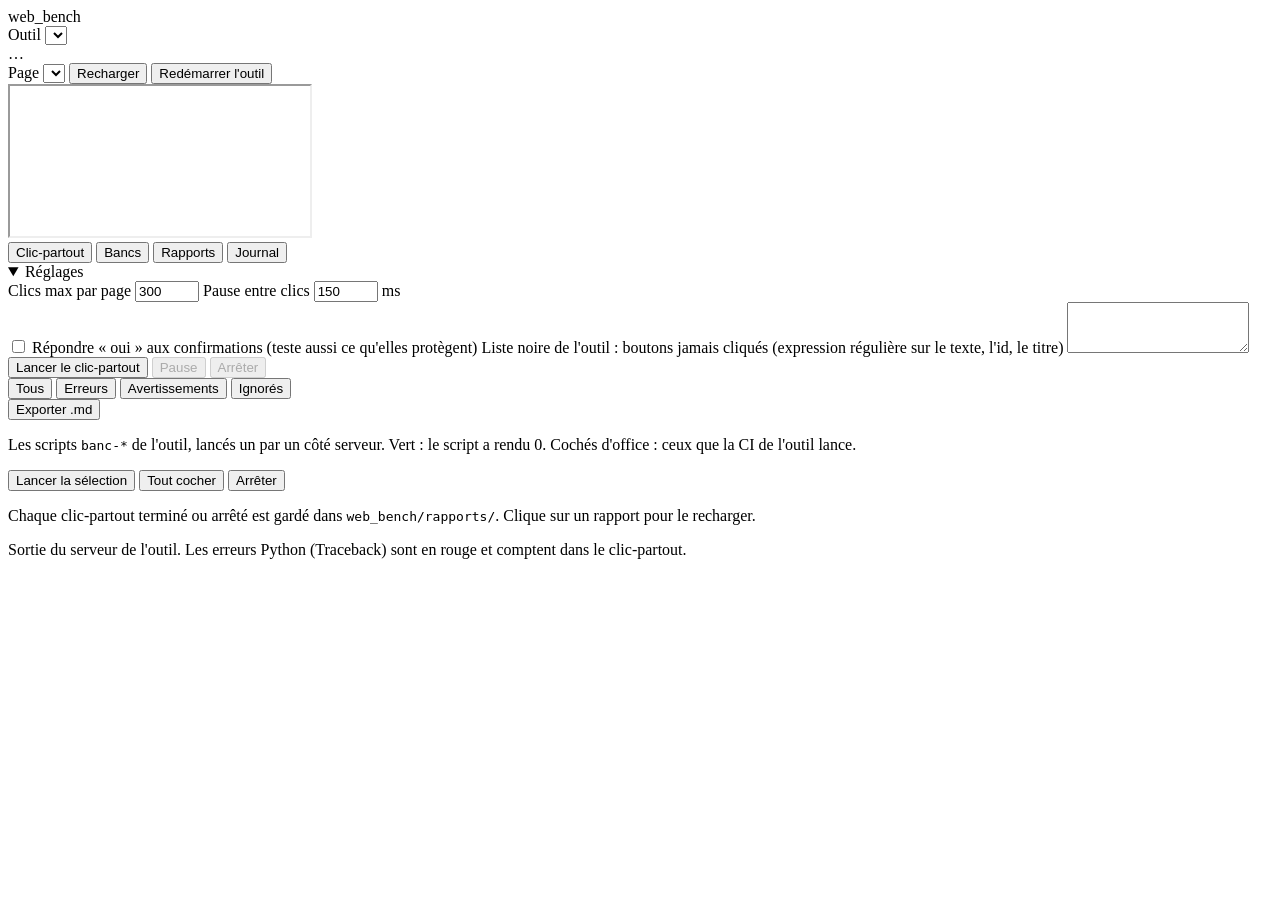
==== web_bench/page/index.html @ 9abb002a "web_bench : banc d'essai visible de WEB_CAO, WEB_ANTENNA et WEB_3D L'outil choisi s'ouvre en entier " ====
<!DOCTYPE html>
<html lang="fr">
<head>
<meta charset="utf-8">
<meta name="viewport" content="width=device-width, initial-scale=1">
<title>web_bench</title>
<link rel="stylesheet" href="/__banc/banc.css">
</head>
<body>
<header>
  <div class="marque">web<span>_</span>bench</div>
  <label class="choix-page">Outil
    <select id="outil"></select>
  </label>
  <div id="etat-outil" class="pastille">…</div>
  <label class="choix-page">Page
    <select id="page-cadre"></select>
  </label>
  <button id="b-recharger" title="Recharger la page de l'outil">Recharger</button>
  <button id="b-redemarrer" title="Arrête l'outil et le relance avec des dossiers temporaires neufs">Redémarrer l'outil</button>
  <div class="espace"></div>
  <div id="compteurs"></div>
</header>

<main>
  <section id="zone-outil">
    <iframe id="cadre" title="Outil essayé"></iframe>
    <div id="surlignage" hidden></div>
  </section>

  <aside>
    <nav class="onglets">
      <button data-onglet="clic" class="actif">Clic-partout</button>
      <button data-onglet="bancs">Bancs</button>
      <button data-onglet="rapports">Rapports</button>
      <button data-onglet="journal">Journal</button>
    </nav>

    <!-- Clic-partout -->
    <div class="volet actif" id="volet-clic">
      <details open class="reglages">
        <summary>Réglages</summary>
        <div id="choix-pages" class="liste-cases"></div>
        <div class="ligne">
          <label>Clics max par page <input id="r-max" type="number" min="10" max="5000" value="300"></label>
          <label>Pause entre clics <input id="r-delai" type="number" min="0" max="5000" step="50" value="150"> ms</label>
        </div>
        <label class="case"><input id="r-confirmer" type="checkbox"> Répondre « oui » aux confirmations (teste aussi ce qu'elles protègent)</label>
        <label class="bloc"><span>Liste noire de <span class="nom-outil">l'outil</span> : boutons jamais cliqués (expression régulière sur le texte, l'id, le titre)</span>
          <textarea id="r-noire" rows="3" spellcheck="false"></textarea>
        </label>
      </details>
      <div class="commandes">
        <button id="b-lancer" class="primaire">Lancer le clic-partout</button>
        <button id="b-pause" disabled>Pause</button>
        <button id="b-stop" disabled>Arrêter</button>
      </div>
      <div id="progression"></div>
      <div class="filtres">
        <button data-filtre="tous" class="actif">Tous</button>
        <button data-filtre="erreur">Erreurs</button>
        <button data-filtre="avert">Avertissements</button>
        <button data-filtre="ignore">Ignorés</button>
        <div class="espace"></div>
        <button id="b-export" title="Télécharger le rapport en Markdown">Exporter .md</button>
      </div>
      <div id="resultats" class="tableau"></div>
      <div id="detail" class="detail" hidden></div>
    </div>

    <!-- Bancs -->
    <div class="volet" id="volet-bancs">
      <p class="aide">Les scripts <code>banc-*</code> de <span class="nom-outil">l'outil</span>, lancés un par un côté serveur. Vert : le script a rendu 0. Cochés d'office : ceux que la CI de l'outil lance.</p>
      <div class="commandes">
        <button id="b-bancs-lancer" class="primaire">Lancer la sélection</button>
        <button id="b-bancs-tous">Tout cocher</button>
        <button id="b-bancs-stop">Arrêter</button>
      </div>
      <div id="bilan-bancs"></div>
      <div id="liste-bancs" class="tableau"></div>
      <pre id="sortie-banc" class="sortie" hidden></pre>
    </div>

    <!-- Rapports -->
    <div class="volet" id="volet-rapports">
      <p class="aide">Chaque clic-partout terminé ou arrêté est gardé dans <code>web_bench/rapports/</code>. Clique sur un rapport pour le recharger.</p>
      <div id="liste-rapports" class="tableau"></div>
    </div>

    <!-- Journal -->
    <div class="volet" id="volet-journal">
      <p class="aide">Sortie du serveur <span class="nom-outil">de l'outil</span>. Les erreurs Python (Traceback) sont en rouge et comptent dans le clic-partout.</p>
      <pre id="journal" class="sortie"></pre>
    </div>
  </aside>
</main>
<script src="/__banc/banc.js"></script>
</body>
</html>
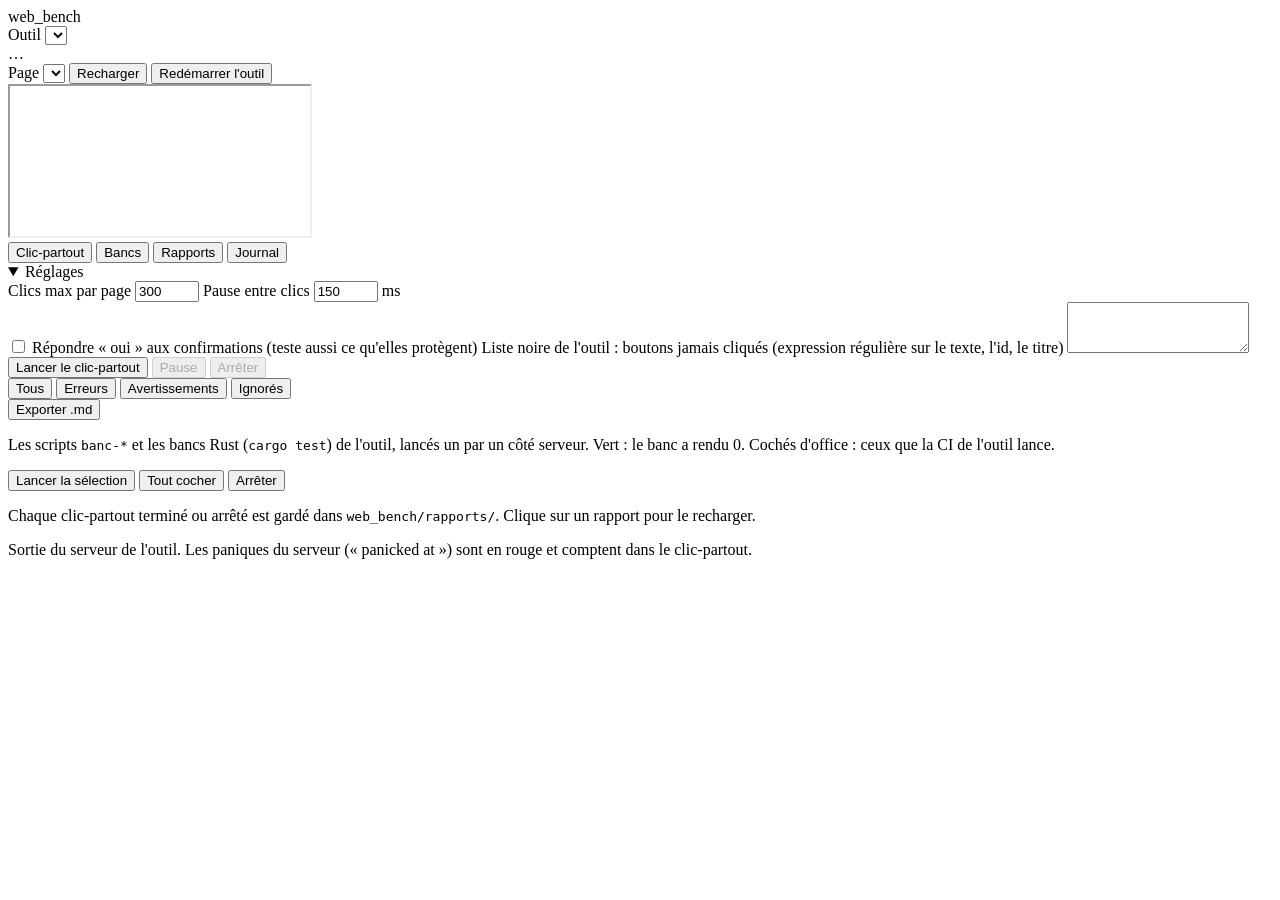
==== commit ef2e06b7: "Plus de Python nulle part : outils lancés par demarrer_<NOM>, bancs node et cargo, archive de produc" ====
--- a/web_bench/page/index.html
+++ b/web_bench/page/index.html
@@ -70,7 +70,7 @@
 
     <!-- Bancs -->
     <div class="volet" id="volet-bancs">
-      <p class="aide">Les scripts <code>banc-*</code> de <span class="nom-outil">l'outil</span>, lancés un par un côté serveur. Vert : le script a rendu 0. Cochés d'office : ceux que la CI de l'outil lance.</p>
+      <p class="aide">Les scripts <code>banc-*</code> et les bancs Rust (<code>cargo test</code>) de <span class="nom-outil">l'outil</span>, lancés un par un côté serveur. Vert : le banc a rendu 0. Cochés d'office : ceux que la CI de l'outil lance.</p>
       <div class="commandes">
         <button id="b-bancs-lancer" class="primaire">Lancer la sélection</button>
         <button id="b-bancs-tous">Tout cocher</button>
@@ -89,7 +89,7 @@
 
     <!-- Journal -->
     <div class="volet" id="volet-journal">
-      <p class="aide">Sortie du serveur <span class="nom-outil">de l'outil</span>. Les erreurs Python (Traceback) sont en rouge et comptent dans le clic-partout.</p>
+      <p class="aide">Sortie du serveur <span class="nom-outil">de l'outil</span>. Les paniques du serveur (« panicked at ») sont en rouge et comptent dans le clic-partout.</p>
       <pre id="journal" class="sortie"></pre>
     </div>
   </aside>
